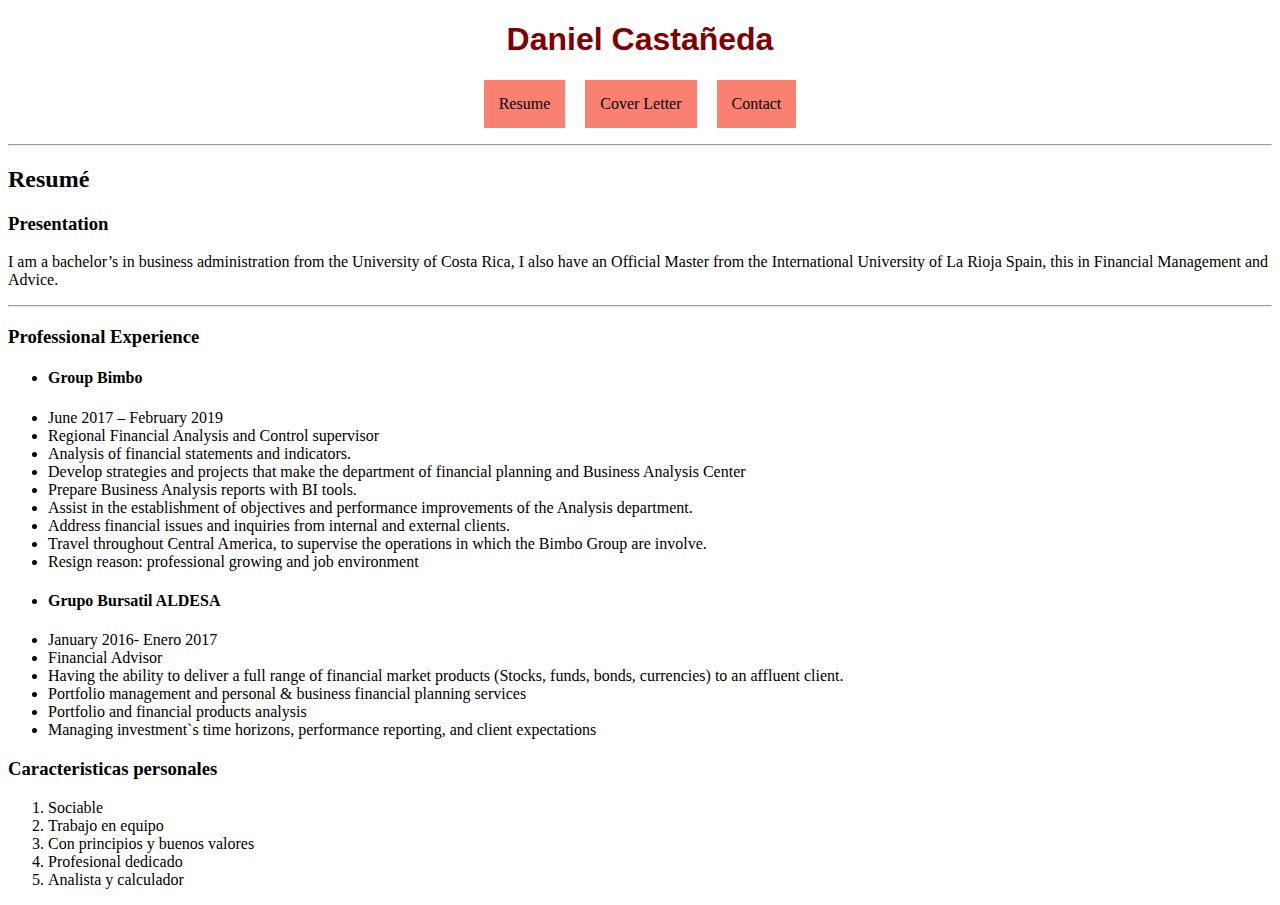
==== index.html @ 537af2a7 "cambio de direccion de style css en html" ====
<!DOCTYPE html>
<html lang="en">

<head>
    <meta charset="UTF-8">
    <meta name="viewport" content="width=device-width, initial-scale=1.0">
    <meta http-equiv="X-UA-Compatible" content="ie=edge">
    <title>Pagina de Daniel</title>
    <link rel="stylesheet" href="./css/style.css">
</head>

<body>

    <Header>
        <h1>Daniel Castañeda</h1>
    </Header>

    <Nav>
        <ul>
            <li>Resume</li>
            <li>Cover Letter</li>
            <li>Contact</li>
        </ul>
    </Nav>
    <hr>
    <h2>Resumé</h2>

    <h3>Presentation</h3>

    <p>
        I am a bachelor’s in business administration from the
        University of Costa Rica, I also have an Official Master from
        the International University of La Rioja Spain,
        this in Financial Management and Advice.
    </p>
    <hr>

    <section>
        <h3>Professional Experience </h3>
        <ul>
            <li><h4>Group Bimbo</h4></li>
            <li>June 2017 – February 2019</li> 
            <li>Regional Financial Analysis and Control supervisor</li>
            <li>Analysis of financial statements and indicators.</li>
            <li>Develop strategies and projects that make the department of financial planning and Business Analysis
                Center</li>
            <li>Prepare Business Analysis reports with BI tools.</li>
            <li>Assist in the establishment of objectives and performance improvements of the Analysis department.</li>
            <li>Address financial issues and inquiries from internal and external clients.</li>
            <li>Travel throughout Central America, to supervise the operations in which the Bimbo Group are involve.
            </li>
            <li>Resign reason: professional growing and job environment</li>
        </ul>

<ul>
<li><h4>Grupo Bursatil ALDESA</h4></li>
<li>January 2016- Enero 2017</li>
<li>Financial Advisor </li>
<li>Having the ability to deliver a full range of financial market products (Stocks, funds, bonds, currencies) to an affluent client.</li>
<li>Portfolio management and personal & business financial planning services </li>
<li>Portfolio and financial products analysis</li>
<li>Managing investment`s time horizons, performance reporting, and client expectations</li>




</ul>


        <h3>Caracteristicas personales</h3>
        <ol>
            <li>Sociable</li>
            <li>Trabajo en equipo</li>
            <li>Con principios y buenos valores</li>
            <li>Profesional dedicado</li>
            <li>Analista y calculador</li>
        </ol>
    </section>

    <footer></footer>
    <script src="main.js"></script>
</body>

</html>
---- css/style.css ----
body{background-image: }
header{font-family: Arial, Helvetica, sans-serif;
    color: maroon;
    text-align: center;
}
nav ul {display: flex;
    justify-content: center;
    align-items: center;
    align-content: space-between;
    padding: 0%;
}

nav ul li {margin: 0% 10px;
    list-style: none;
    background-color: salmon;
    padding: 15px;
}
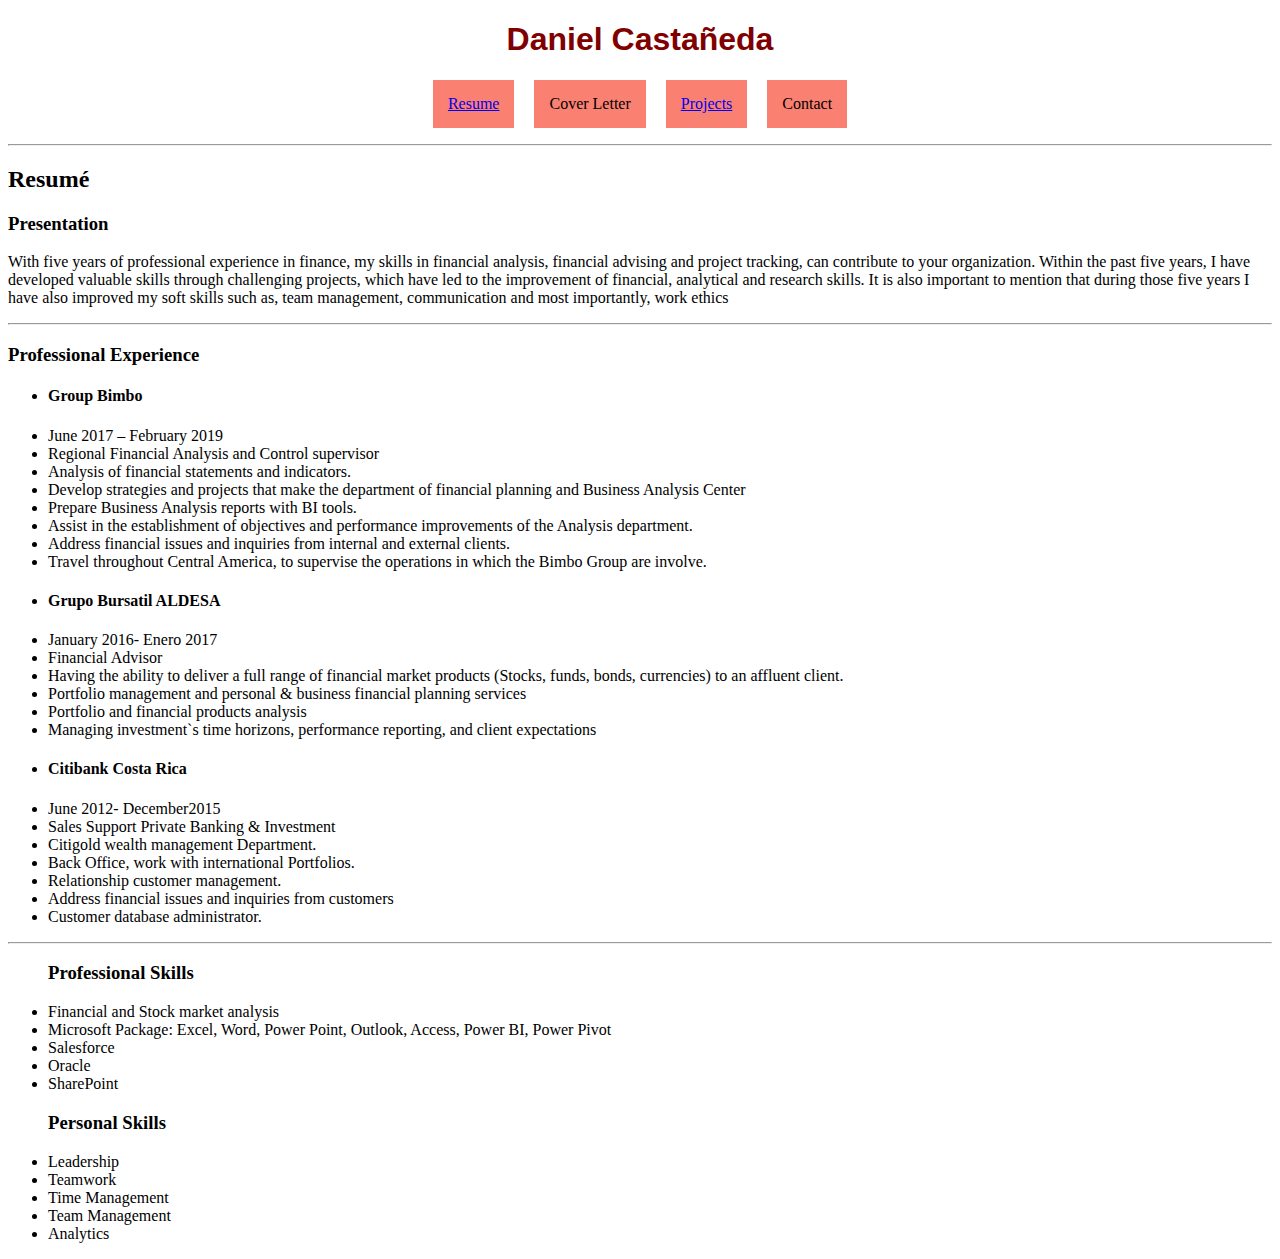
==== commit 7954d251: "first commit" ====
--- a/index.html
+++ b/index.html
@@ -17,29 +17,40 @@
 
     <Nav>
         <ul>
-            <li>Resume</li>
+            <li> <a href="index.html">Resume</a> </li>
             <li>Cover Letter</li>
+            <li> <a href="Projects.html">Projects</a> </li>
             <li>Contact</li>
+
         </ul>
     </Nav>
+
     <hr>
+
     <h2>Resumé</h2>
 
     <h3>Presentation</h3>
 
     <p>
-        I am a bachelor’s in business administration from the
-        University of Costa Rica, I also have an Official Master from
-        the International University of La Rioja Spain,
-        this in Financial Management and Advice.
+        With five years of professional experience in finance, my skills in financial analysis,
+        financial advising and project tracking, can contribute to your organization.
+        Within the past five years,
+        I have developed valuable skills through challenging projects, which have led to the improvement of
+        financial, analytical and research skills. It is also important to mention that during those five years
+        I have also improved my soft skills such as,
+        team management, communication and most importantly, work ethics
     </p>
     <hr>
 
-    <section>
+    <section class="Prof_Exp">
+
         <h3>Professional Experience </h3>
-        <ul>
-            <li><h4>Group Bimbo</h4></li>
-            <li>June 2017 – February 2019</li> 
+
+        <ul class="Bimbo">
+            <li>
+                <h4>Group Bimbo</h4>
+            </li>
+            <li>June 2017 – February 2019</li>
             <li>Regional Financial Analysis and Control supervisor</li>
             <li>Analysis of financial statements and indicators.</li>
             <li>Develop strategies and projects that make the department of financial planning and Business Analysis
@@ -49,36 +60,68 @@
             <li>Address financial issues and inquiries from internal and external clients.</li>
             <li>Travel throughout Central America, to supervise the operations in which the Bimbo Group are involve.
             </li>
-            <li>Resign reason: professional growing and job environment</li>
+
         </ul>
 
-<ul>
-<li><h4>Grupo Bursatil ALDESA</h4></li>
-<li>January 2016- Enero 2017</li>
-<li>Financial Advisor </li>
-<li>Having the ability to deliver a full range of financial market products (Stocks, funds, bonds, currencies) to an affluent client.</li>
-<li>Portfolio management and personal & business financial planning services </li>
-<li>Portfolio and financial products analysis</li>
-<li>Managing investment`s time horizons, performance reporting, and client expectations</li>
+        <ul class=" Aldesa">
+            <li>
+                <h4>Grupo Bursatil ALDESA</h4>
+            </li>
+            <li>January 2016- Enero 2017</li>
+            <li>Financial Advisor </li>
+            <li>Having the ability to deliver a full range of financial market products (Stocks, funds, bonds,
+                currencies) to an affluent client.</li>
+            <li>Portfolio management and personal & business financial planning services </li>
+            <li>Portfolio and financial products analysis</li>
+            <li>Managing investment`s time horizons, performance reporting, and client expectations</li>
+
+        </ul>
+
+        <ul class="Citi">
+            <li>
+                <h4>Citibank Costa Rica</h4>
+            </li>
+            <li>June 2012- December2015</li>
+            <li>Sales Support Private Banking & Investment</li>
+            <li>Citigold wealth management Department.</li>
+            <li>Back Office, work with international Portfolios.</li>
+            <li>Relationship customer management.</li>
+            <li>Address financial issues and inquiries from customers</li>
+            <li>Customer database administrator.</li>
+
+        </ul>
+        <hr>
+
+        <section class="Skills"></section>
+
+        <ul class="Prof Skills">
+            <h3>Professional Skills</h3>
+
+            <li>Financial and Stock market analysis</li>
+            <li>Microsoft Package: Excel, Word, Power Point, Outlook, Access, Power BI, Power Pivot</li>
+            <li>Salesforce</li>
+            <li>Oracle</li>
+            <li>SharePoint</li>
+
+        </ul>
+
+        <ul>
+            <h3>Personal Skills</h3>
+
+            <li>Leadership</li>
+            <li>Teamwork</li>
+            <li>Time Management</li>
+            <li>Team Management</li>
+            <li>Analytics</li>
 
 
+        </ul>
 
 
-</ul>
-
-
-        <h3>Caracteristicas personales</h3>
-        <ol>
-            <li>Sociable</li>
-            <li>Trabajo en equipo</li>
-            <li>Con principios y buenos valores</li>
-            <li>Profesional dedicado</li>
-            <li>Analista y calculador</li>
-        </ol>
     </section>
 
     <footer></footer>
-    <script src="main.js"></script>
+    <script src="./js/main.js"></script>
 </body>
 
 </html>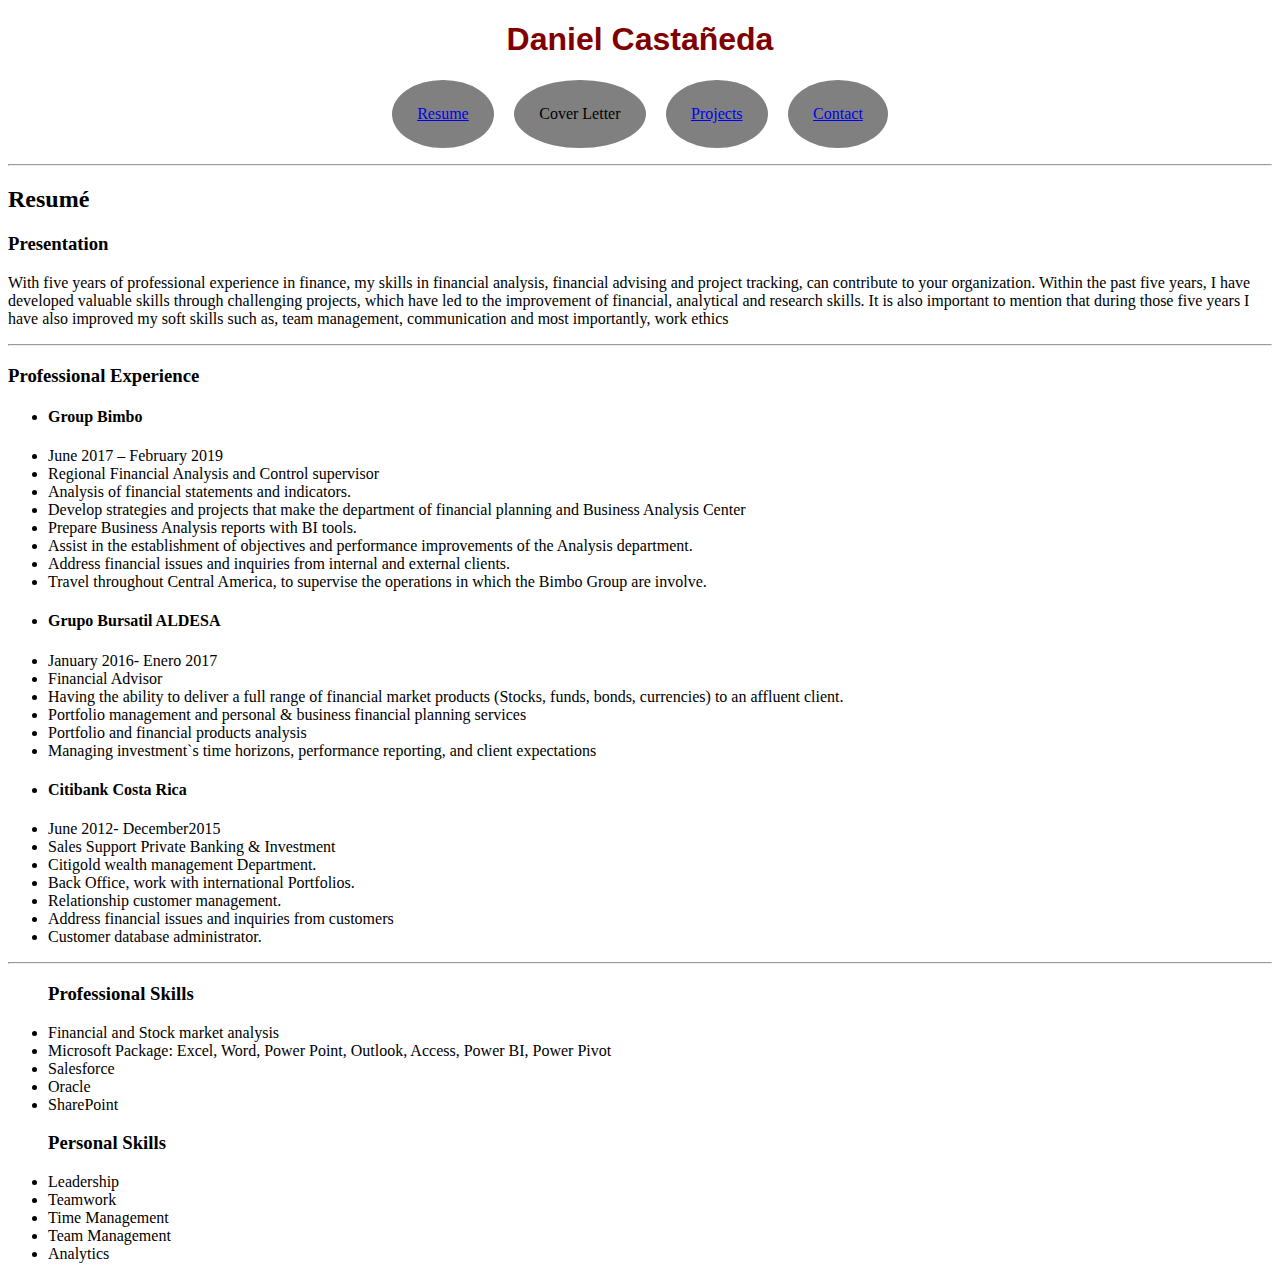
==== commit 9f400308: "subir proyectos semana 2 bootstrap, ciclos" ====
--- a/index.html
+++ b/index.html
@@ -20,7 +20,7 @@
             <li> <a href="index.html">Resume</a> </li>
             <li>Cover Letter</li>
             <li> <a href="Projects.html">Projects</a> </li>
-            <li>Contact</li>
+            <li> <a href="contacto.html">Contact</a></li>
 
         </ul>
     </Nav>
--- a/css/style.css
+++ b/css/style.css
@@ -4,7 +4,8 @@
     color: maroon;
     text-align: center;
 }
-nav ul {display: flex;
+nav ul {
+    display: flex;
     justify-content: center;
     align-items: center;
     align-content: space-between;
@@ -13,6 +14,13 @@
 
 nav ul li {margin: 0% 10px;
     list-style: none;
-    background-color: salmon;
-    padding: 15px;
+    background-color: gray;
+    padding: 2% 2%;
+    /* height: 70px;
+    width: 70px; */
+    border-radius: 50%;
+    word-wrap: break-word;
+
+   
+
 }